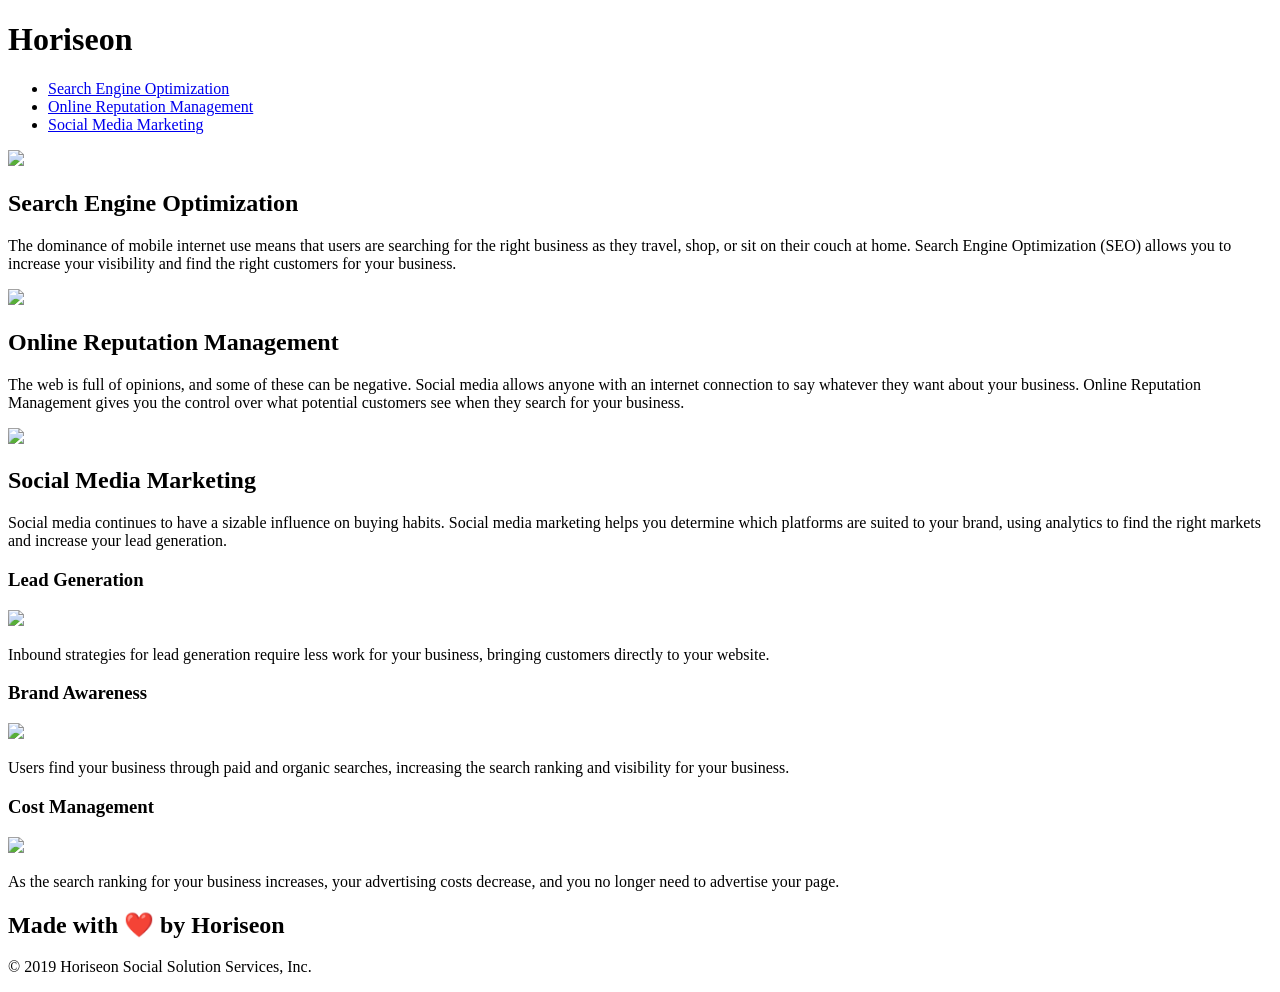
==== Develop/index.html @ 05549c5c "Troubleshooting repo issue." ====
<!DOCTYPE html>
<html lang="en-us">

<head>
    <meta charset="UTF-8" />
    <link rel="stylesheet" href="./assets/css/style.css">
    <title>website</title>
</head>

<body>
    <!--Troubleshooting git repo clone-->
    <div class="header">
        <h1>Hori<span class="seo">seo</span>n</h1>
        <div>
            <ul>
                <li>
                    <a href="#search-engine-optimization">Search Engine Optimization</a>
                </li>
                <li>
                    <a href="#online-reputation-management">Online Reputation Management</a>
                </li>
                <li>
                    <a href="#social-media-marketing">Social Media Marketing</a>
                </li>
            </ul>
        </div>
    </div>
    <div class="hero"></div>
    <div class="content">
        <div class="search-engine-optimization">
            <img src="./assets/images/search-engine-optimization.jpg" class="float-left" />
            <h2>Search Engine Optimization</h2>
            <p>
                The dominance of mobile internet use means that users are searching for the right business as they travel, shop, or sit on their couch at home. Search Engine Optimization (SEO) allows you to increase your visibility and find the right customers for your business.
            </p>
        </div>
        <div id="online-reputation-management" class="online-reputation-management">
            <img src="./assets/images/online-reputation-management.jpg" class="float-right" />
            <h2>Online Reputation Management</h2>
            <p>
                The web is full of opinions, and some of these can be negative. Social media allows anyone with an internet connection to say whatever they want about your business. Online Reputation Management gives you the control over what potential customers see when they search for your business.
            </p>
        </div>
        <div id="social-media-marketing" class="social-media-marketing">
            <img src="./assets/images/social-media-marketing.jpg" class="float-left" />
            <h2>Social Media Marketing</h2>
            <p>
                Social media continues to have a sizable influence on buying habits. Social media marketing helps you determine which platforms are suited to your brand, using analytics to find the right markets and increase your lead generation.
            </p>
        </div>
    </div>
    <div class="benefits">
        <div class="benefit-lead">
            <h3>Lead Generation</h3>
            <img src="./assets/images/lead-generation.png" />
            <p>
                Inbound strategies for lead generation require less work for your business, bringing customers directly to your website.
            </p>
        </div>
        <div class="benefit-brand">
            <h3>Brand Awareness</h3>
            <img src="./assets/images/brand-awareness.png" />
            <p>
                Users find your business through paid and organic searches, increasing the search ranking and visibility for your business.
            </p>
        </div>
        <div class="benefit-cost">
            <h3>Cost Management</h3>
            <img src="./assets/images/cost-management.png"></img>
            <p>
                As the search ranking for your business increases, your advertising costs decrease, and you no longer need to advertise your page.
            </p>
        </div>
    </div>
    <div class="footer">
        <h2>Made with ❤️️ by Horiseon</h2>
        <p>
            &copy; 2019 Horiseon Social Solution Services, Inc.
        </p>
    </div>
</body>

</html>
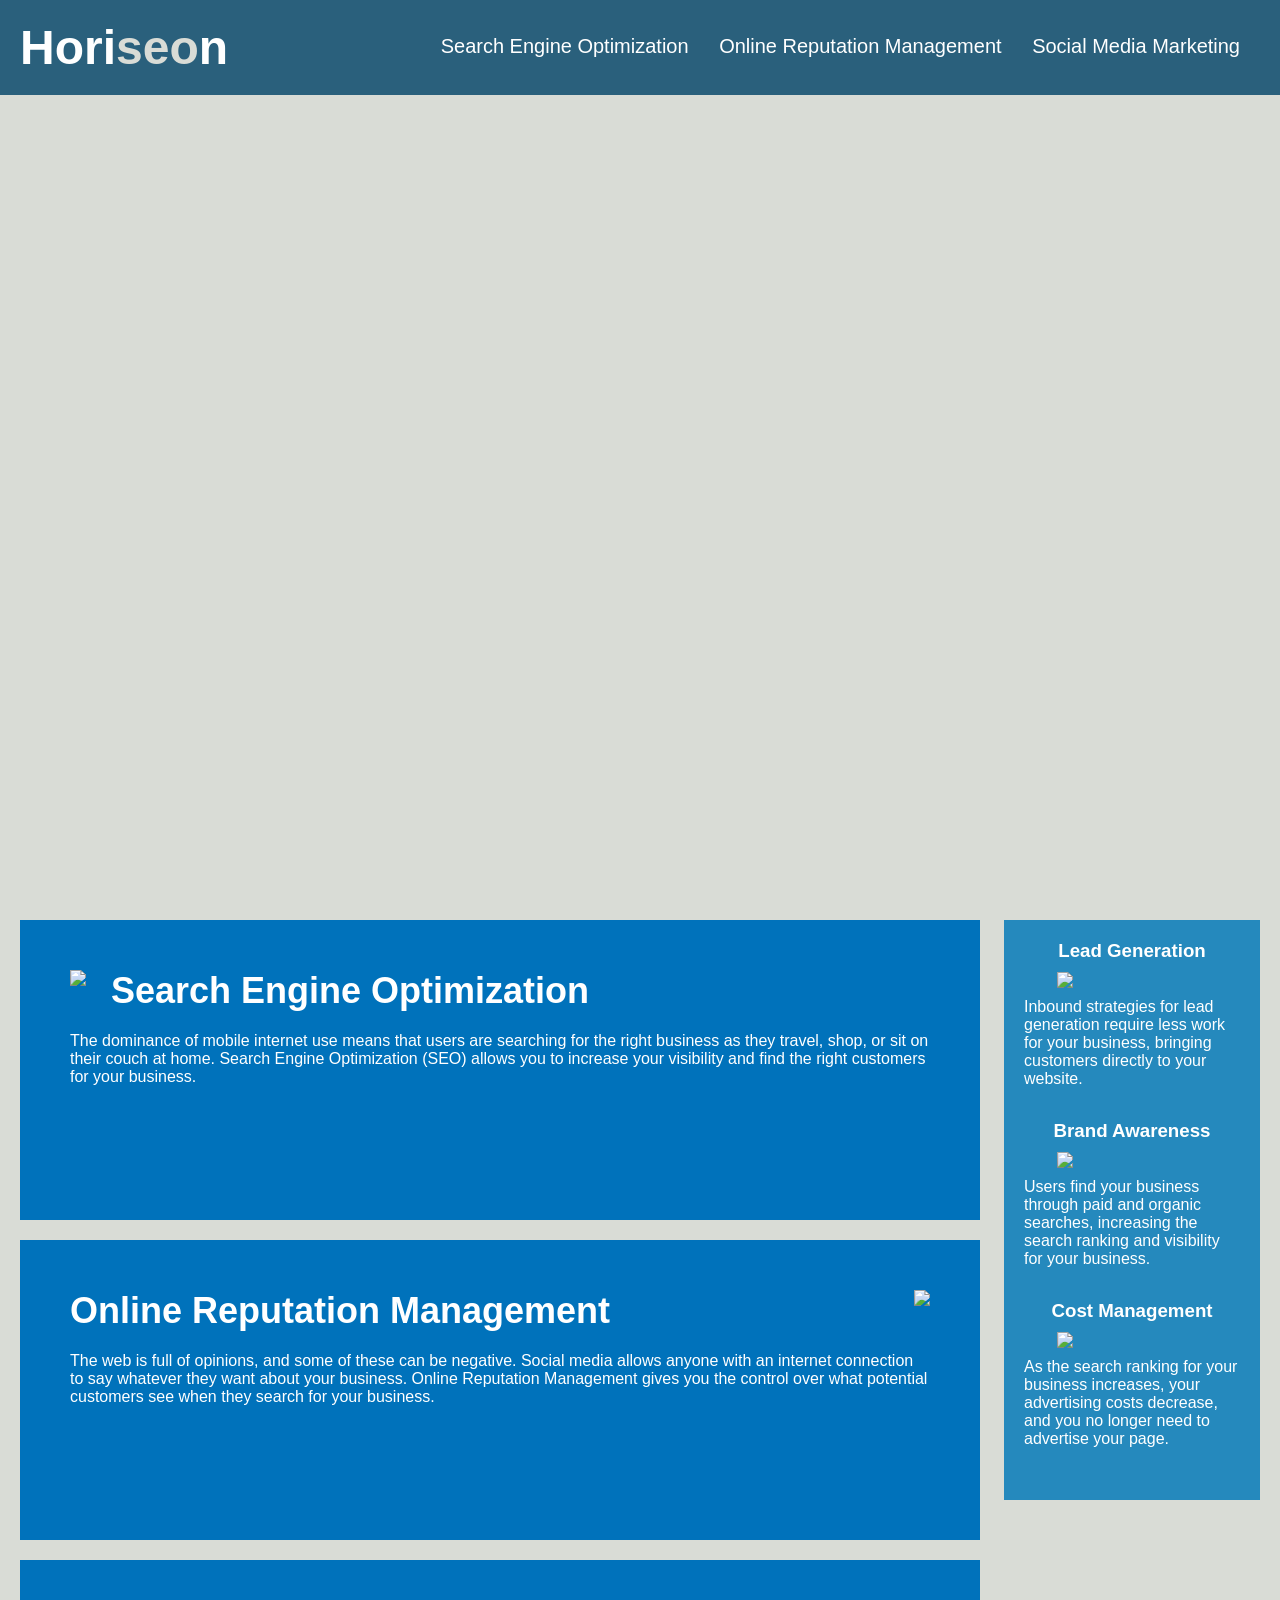
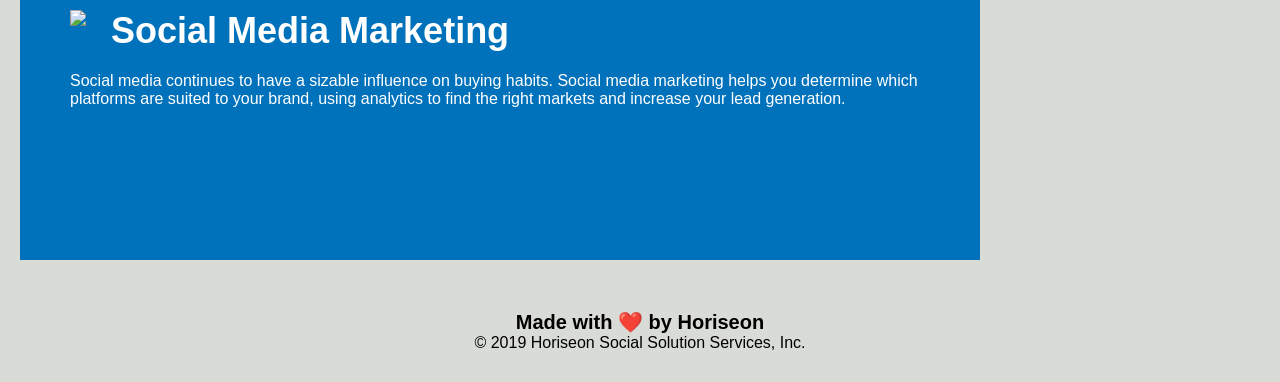
==== commit 4b76f657: "add semantic html to content section of index.html and updated/condensed CSS to match on style.css" ====
--- a/Develop/index.html
+++ b/Develop/index.html
@@ -4,14 +4,15 @@
 <head>
     <meta charset="UTF-8" />
     <link rel="stylesheet" href="./assets/css/style.css">
-    <title>website</title>
+    <title>Horiseon</title>
 </head>
 
 <body>
-    <!--Troubleshooting git repo clone-->
-    <div class="header">
+    <!-- header -->
+    <header>
         <h1>Hori<span class="seo">seo</span>n</h1>
-        <div>
+        <nav>
+            <!-- navigation -->
             <ul>
                 <li>
                     <a href="#search-engine-optimization">Search Engine Optimization</a>
@@ -23,33 +24,46 @@
                     <a href="#social-media-marketing">Social Media Marketing</a>
                 </li>
             </ul>
-        </div>
-    </div>
+        </nav>
+    </header>
+
+    <!-- Hero -->
     <div class="hero"></div>
+
+    
     <div class="content">
-        <div class="search-engine-optimization">
+        <!-- "search engine optimization" section -->
+        <section id="search-engine-optimization" class="child-content">
             <img src="./assets/images/search-engine-optimization.jpg" class="float-left" />
             <h2>Search Engine Optimization</h2>
             <p>
                 The dominance of mobile internet use means that users are searching for the right business as they travel, shop, or sit on their couch at home. Search Engine Optimization (SEO) allows you to increase your visibility and find the right customers for your business.
             </p>
-        </div>
-        <div id="online-reputation-management" class="online-reputation-management">
+        </section>
+    
+        <!-- "online reputation management" section  -->
+        <section id="online-reputation-management" class="child-content">
             <img src="./assets/images/online-reputation-management.jpg" class="float-right" />
             <h2>Online Reputation Management</h2>
             <p>
                 The web is full of opinions, and some of these can be negative. Social media allows anyone with an internet connection to say whatever they want about your business. Online Reputation Management gives you the control over what potential customers see when they search for your business.
             </p>
-        </div>
-        <div id="social-media-marketing" class="social-media-marketing">
+        </section>
+
+        <!-- "social media marketing" section -->
+        <section id="social-media-marketing" class="child-content">
             <img src="./assets/images/social-media-marketing.jpg" class="float-left" />
             <h2>Social Media Marketing</h2>
             <p>
                 Social media continues to have a sizable influence on buying habits. Social media marketing helps you determine which platforms are suited to your brand, using analytics to find the right markets and increase your lead generation.
             </p>
-        </div>
+        </section>
     </div>
+
+    <!-- "benefits" section -->
     <div class="benefits">
+
+        <!-- benefit lead -->
         <div class="benefit-lead">
             <h3>Lead Generation</h3>
             <img src="./assets/images/lead-generation.png" />
@@ -57,6 +71,8 @@
                 Inbound strategies for lead generation require less work for your business, bringing customers directly to your website.
             </p>
         </div>
+
+        <!-- benefit brand -->
         <div class="benefit-brand">
             <h3>Brand Awareness</h3>
             <img src="./assets/images/brand-awareness.png" />
@@ -64,6 +80,8 @@
                 Users find your business through paid and organic searches, increasing the search ranking and visibility for your business.
             </p>
         </div>
+
+        <!-- cost management -->
         <div class="benefit-cost">
             <h3>Cost Management</h3>
             <img src="./assets/images/cost-management.png"></img>
@@ -72,6 +90,9 @@
             </p>
         </div>
     </div>
+    
+
+    <!-- footer -->
     <div class="footer">
         <h2>Made with ❤️️ by Horiseon</h2>
         <p>
--- a/Develop/assets/css/style.css
+++ b/Develop/assets/css/style.css
@@ -0,0 +1,164 @@
+* {
+    box-sizing: border-box;
+    padding: 0;
+    margin: 0;
+}
+
+body {
+    background-color: #d9dcd6;
+}
+
+header {
+    padding: 20px;
+    font-family: 'Trebuchet MS', 'Lucida Sans Unicode', 'Lucida Grande', 'Lucida Sans', Arial, sans-serif;
+    background-color: #2a607c;
+    color: #ffffff;
+}
+
+header h1 {
+    display: inline-block;
+    font-size: 48px;
+}
+
+header h1 .seo {
+    color: #d9dcd6;
+}
+
+header nav {
+    padding-top: 15px;
+    margin-right: 20px;
+    float: right;
+    font-family: 'Gill Sans', 'Gill Sans MT', Calibri, 'Trebuchet MS', sans-serif;
+    font-size: 20px;
+}
+
+header nav ul {
+    list-style-type: none;
+}
+
+header nav ul li {
+    display: inline-block;
+    margin-left: 25px;
+}
+
+a {
+    color: #ffffff;
+    text-decoration: none;
+}
+
+p {
+    font-size: 16px;
+}
+
+.hero {
+    height: 800px;
+    width: 100%;
+    margin-bottom: 25px;
+    background-image: url("../images/digital-marketing-meeting.jpg");
+    background-size: cover;
+    background-position: center;
+}
+
+.float-left {
+    float: left;
+    margin-right: 25px;
+}
+
+.float-right {
+    float: right;
+    margin-left: 25px;
+}
+
+.content {
+    width: 75%;
+    display: inline-block;
+    margin-left: 20px;
+}
+
+.benefits {
+    margin-right: 20px;
+    padding: 20px;
+    clear: both;
+    float: right;
+    width: 20%;
+    height: 100%;
+    font-family: 'Gill Sans', 'Gill Sans MT', Calibri, 'Trebuchet MS', sans-serif;
+    background-color: #2589bd;
+}
+
+.benefit-lead {
+    margin-bottom: 32px;
+    color: #ffffff;
+}
+
+.benefit-brand {
+    margin-bottom: 32px;
+    color: #ffffff;
+}
+
+.benefit-cost {
+    margin-bottom: 32px;
+    color: #ffffff;
+}
+
+.benefit-lead h3 {
+    margin-bottom: 10px;
+    text-align: center;
+}
+
+.benefit-brand h3 {
+    margin-bottom: 10px;
+    text-align: center;
+}
+
+.benefit-cost h3 {
+    margin-bottom: 10px;
+    text-align: center;
+}
+
+.benefit-lead img {
+    display: block;
+    margin: 10px auto;
+    max-width: 150px;
+}
+
+.benefit-brand img {
+    display: block;
+    margin: 10px auto;
+    max-width: 150px;
+}
+
+.benefit-cost img {
+    display: block;
+    margin: 10px auto;
+    max-width: 150px;
+}
+
+.child-content {
+    margin-bottom: 20px;
+    padding: 50px;
+    height: 300px;
+    font-family: 'Gill Sans', 'Gill Sans MT', Calibri, 'Trebuchet MS', sans-serif;
+    background-color: #0072bb;
+    color: #ffffff;
+}
+
+.child-content img {
+    max-height: 200px;
+}
+
+.child-content h2 {
+    margin-bottom: 20px;
+    font-size: 36px;
+}
+
+.footer {
+    padding: 30px;
+    clear: both;
+    font-family: 'Trebuchet MS', 'Lucida Sans Unicode', 'Lucida Grande', 'Lucida Sans', Arial, sans-serif;
+    text-align: center;
+}
+
+.footer h2 {
+    font-size: 20px;
+}
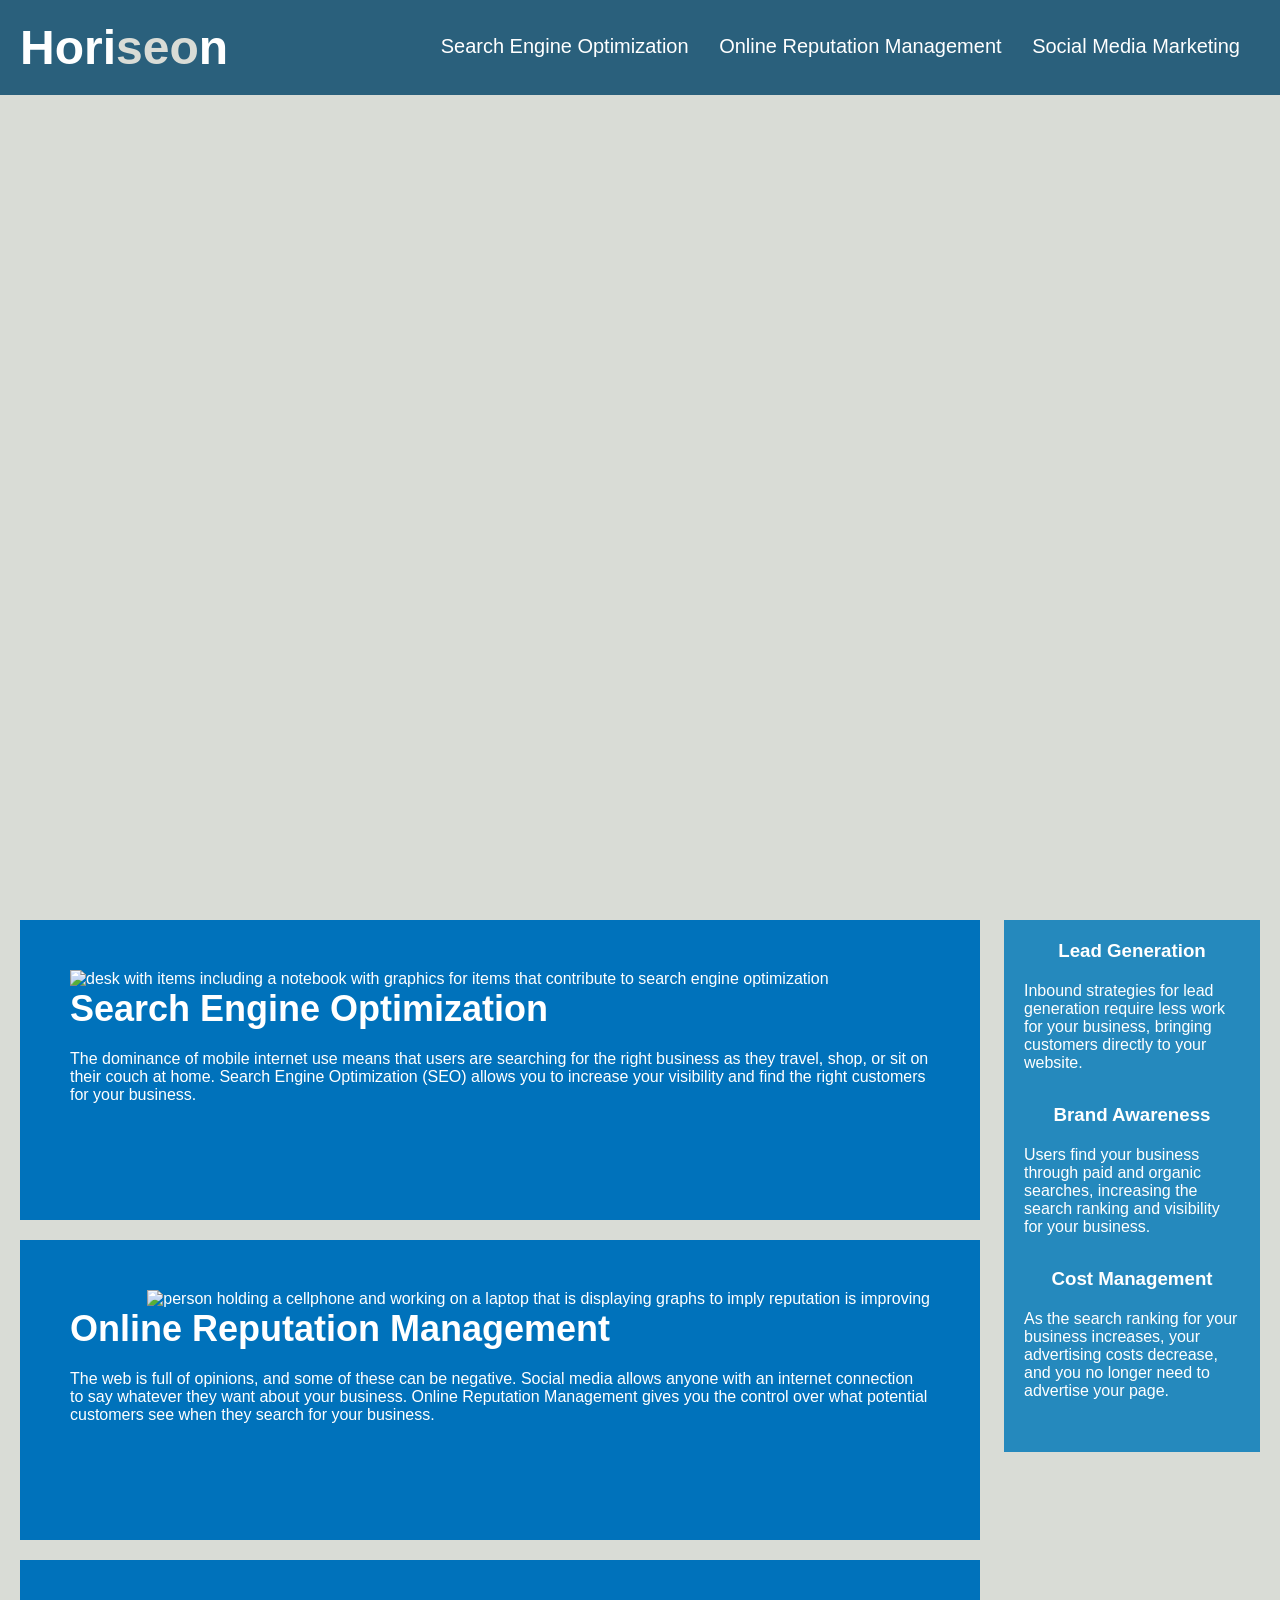
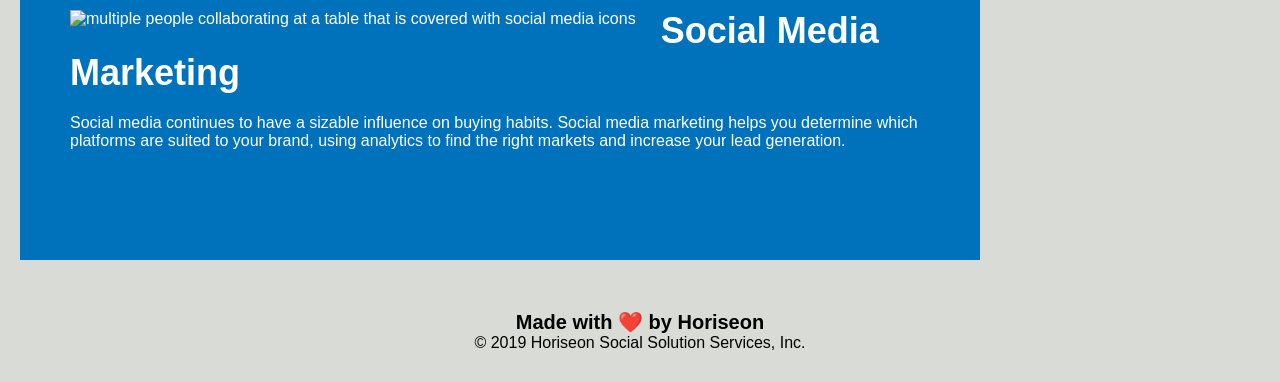
==== commit 0284dfe9: "added img alt attributes" ====
--- a/Develop/index.html
+++ b/Develop/index.html
@@ -30,75 +30,66 @@
     <!-- Hero -->
     <div class="hero"></div>
 
-    
-    <div class="content">
-        <!-- "search engine optimization" section -->
-        <section id="search-engine-optimization" class="child-content">
-            <img src="./assets/images/search-engine-optimization.jpg" class="float-left" />
+    <!-- products section -->
+    <section class="products">
+        <article id="search-engine-optimization" class="product">
+            <img src="./assets/images/search-engine-optimization.jpg" alt="desk with items including a notebook with graphics for items that contribute to search engine optimization" class="float-left" />
             <h2>Search Engine Optimization</h2>
             <p>
                 The dominance of mobile internet use means that users are searching for the right business as they travel, shop, or sit on their couch at home. Search Engine Optimization (SEO) allows you to increase your visibility and find the right customers for your business.
             </p>
-        </section>
-    
-        <!-- "online reputation management" section  -->
-        <section id="online-reputation-management" class="child-content">
-            <img src="./assets/images/online-reputation-management.jpg" class="float-right" />
+        </article>
+
+        <article id="online-reputation-management" class="product">
+            <img src="./assets/images/online-reputation-management.jpg" alt="person holding a cellphone and working on a laptop that is displaying graphs to imply reputation is improving" class="float-right" />
             <h2>Online Reputation Management</h2>
             <p>
                 The web is full of opinions, and some of these can be negative. Social media allows anyone with an internet connection to say whatever they want about your business. Online Reputation Management gives you the control over what potential customers see when they search for your business.
             </p>
-        </section>
+        </article>
 
-        <!-- "social media marketing" section -->
-        <section id="social-media-marketing" class="child-content">
-            <img src="./assets/images/social-media-marketing.jpg" class="float-left" />
+        <article id="social-media-marketing" class="product">
+            <img src="./assets/images/social-media-marketing.jpg" alt="multiple people collaborating at a table that is covered with social media icons" class="float-left" />
             <h2>Social Media Marketing</h2>
             <p>
                 Social media continues to have a sizable influence on buying habits. Social media marketing helps you determine which platforms are suited to your brand, using analytics to find the right markets and increase your lead generation.
             </p>
-        </section>
-    </div>
+        </article>
+    </section>
 
     <!-- "benefits" section -->
-    <div class="benefits">
-
-        <!-- benefit lead -->
-        <div class="benefit-lead">
+    <section class="benefits">
+        <div class="benefit">
             <h3>Lead Generation</h3>
-            <img src="./assets/images/lead-generation.png" />
+            <img src="./assets/images/lead-generation.png" alt="" />
             <p>
                 Inbound strategies for lead generation require less work for your business, bringing customers directly to your website.
             </p>
         </div>
-
-        <!-- benefit brand -->
-        <div class="benefit-brand">
+        <div class="benefit">
             <h3>Brand Awareness</h3>
-            <img src="./assets/images/brand-awareness.png" />
+            <img src="./assets/images/brand-awareness.png" alt="" />
             <p>
                 Users find your business through paid and organic searches, increasing the search ranking and visibility for your business.
             </p>
         </div>
 
-        <!-- cost management -->
-        <div class="benefit-cost">
+        <div class="benefit">
             <h3>Cost Management</h3>
-            <img src="./assets/images/cost-management.png"></img>
+            <img src="./assets/images/cost-management.png" alt="" ></img>
             <p>
                 As the search ranking for your business increases, your advertising costs decrease, and you no longer need to advertise your page.
             </p>
         </div>
-    </div>
-    
+    </section>
 
     <!-- footer -->
-    <div class="footer">
+    <footer>
         <h2>Made with ❤️️ by Horiseon</h2>
         <p>
             &copy; 2019 Horiseon Social Solution Services, Inc.
         </p>
-    </div>
+    </footer>
 </body>
 
 </html>
--- a/Develop/assets/css/style.css
+++ b/Develop/assets/css/style.css
@@ -69,7 +69,7 @@
     margin-left: 25px;
 }
 
-.content {
+.products {
     width: 75%;
     display: inline-block;
     margin-left: 20px;
@@ -86,55 +86,23 @@
     background-color: #2589bd;
 }
 
-.benefit-lead {
+.benefit {
     margin-bottom: 32px;
     color: #ffffff;
 }
 
-.benefit-brand {
-    margin-bottom: 32px;
-    color: #ffffff;
-}
-
-.benefit-cost {
-    margin-bottom: 32px;
-    color: #ffffff;
-}
-
-.benefit-lead h3 {
+.benefit h3 {
     margin-bottom: 10px;
     text-align: center;
 }
 
-.benefit-brand h3 {
-    margin-bottom: 10px;
-    text-align: center;
-}
-
-.benefit-cost h3 {
-    margin-bottom: 10px;
-    text-align: center;
-}
-
-.benefit-lead img {
+.benefit img {
     display: block;
     margin: 10px auto;
     max-width: 150px;
 }
 
-.benefit-brand img {
-    display: block;
-    margin: 10px auto;
-    max-width: 150px;
-}
-
-.benefit-cost img {
-    display: block;
-    margin: 10px auto;
-    max-width: 150px;
-}
-
-.child-content {
+.product {
     margin-bottom: 20px;
     padding: 50px;
     height: 300px;
@@ -143,22 +111,22 @@
     color: #ffffff;
 }
 
-.child-content img {
+.product img {
     max-height: 200px;
 }
 
-.child-content h2 {
+.product h2 {
     margin-bottom: 20px;
     font-size: 36px;
 }
 
-.footer {
+footer {
     padding: 30px;
     clear: both;
     font-family: 'Trebuchet MS', 'Lucida Sans Unicode', 'Lucida Grande', 'Lucida Sans', Arial, sans-serif;
     text-align: center;
 }
 
-.footer h2 {
+footer h2 {
     font-size: 20px;
 }
